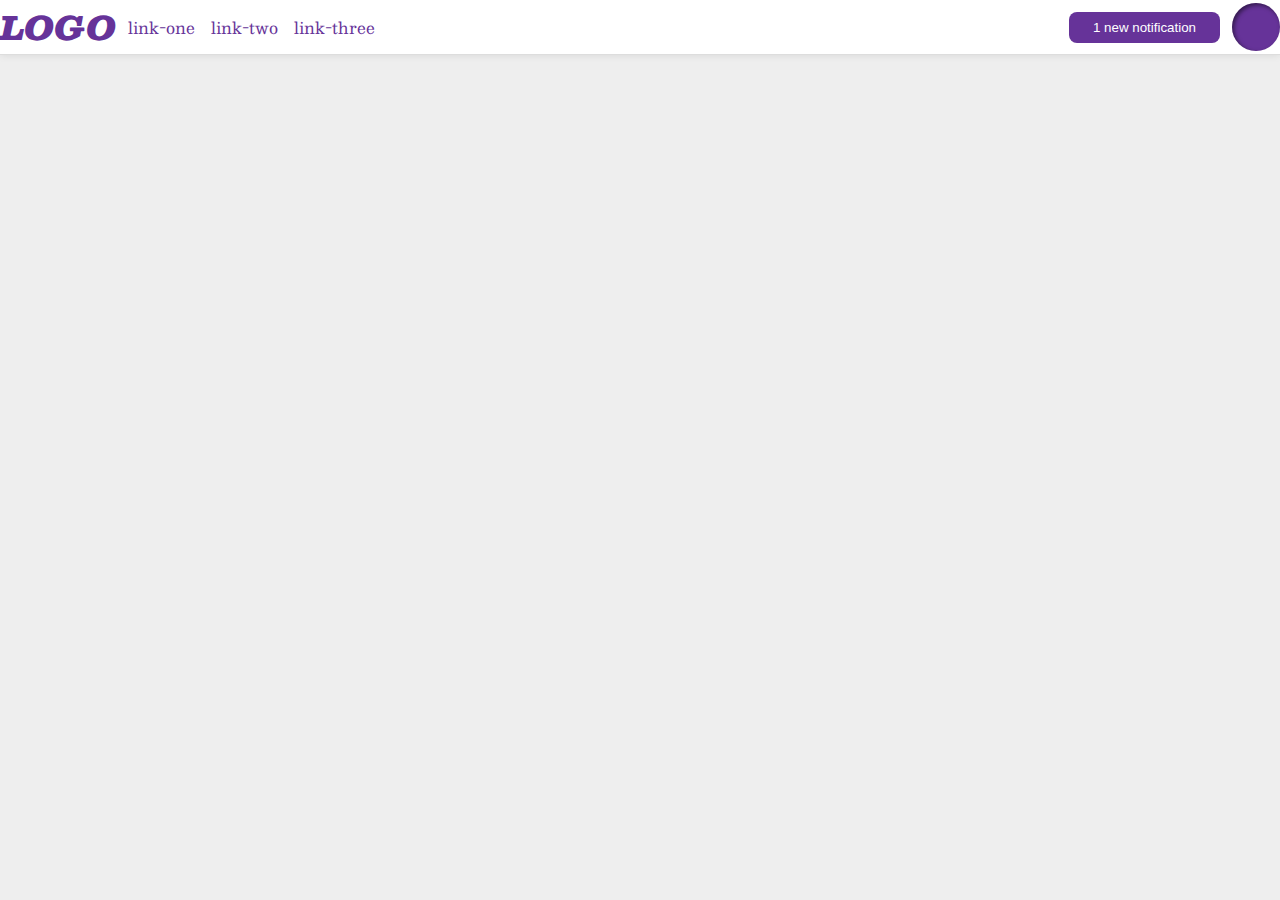
==== flex/03-flex-header-2/index.html @ 137b9035 "retried exercise 2 of flex" ====
<!DOCTYPE html>
<html lang="en">
  <head>
    <meta charset="UTF-8">
    <meta http-equiv="X-UA-Compatible" content="IE=edge">
    <meta name="viewport" content="width=device-width, initial-scale=1.0">
    <title>Flex Header 2</title>
    <link rel="stylesheet" href="style.css">
  </head>
  <body>
    <div class="header">
      <div class="left">
      <div class="logo">
        LOGO
      </div>
      <ul class="links">
        <li><a href="google.com">link-one</a></li>
        <li><a href="google.com">link-two</a></li>
        <li><a href="google.com">link-three</a></li>
      </ul>
      </div>
      <div class="right">
      <button class="notifications">
        1 new notification
      </button>
      <div class="profile-image"></div>
      </div>
    </div>
  </body>
</html>
---- flex/03-flex-header-2/style.css ----
/* this is some magical font-importing.  
you'll learn about it later. */
@import url('https://fonts.googleapis.com/css2?family=Besley:ital,wght@0,400;1,900&display=swap');

body {
  margin: 0;
  background: #eee;
  font-family: Besley, serif;
}

.header {
  background: white;
  border-bottom: 1px solid #ddd;
  box-shadow: 0 0 8px rgba(0,0,0,.1);
}

.profile-image {
  background: rebeccapurple;
  box-shadow: inset 2px 2px 4px rgba(0,0,0,.5);
  border-radius: 50%;
  width: 48px;
  height: 48px;
}

.logo {
  color: rebeccapurple;
  font-size: 32px;
  font-weight: 900;
  font-style: italic;
}

button {
  border: none;
  border-radius: 8px;
  background: rebeccapurple;
  color: white;
  padding: 8px 24px;
}

a {
  /* this removes the line under our links */
  text-decoration: none;
  color: rebeccapurple;
}

ul {
  list-style-type: none;
}
 
.header{
  display: flex;
  justify-content: space-between;

}

ul{
  display: flex;
  margin: 0px;
  padding: 0px;
  gap: 16px;
}

.left{
  display: flex;
  gap: 12px;;
  align-items: center;

}

.right{
  display: flex;
  gap: 12px;;
  align-items: center;

}
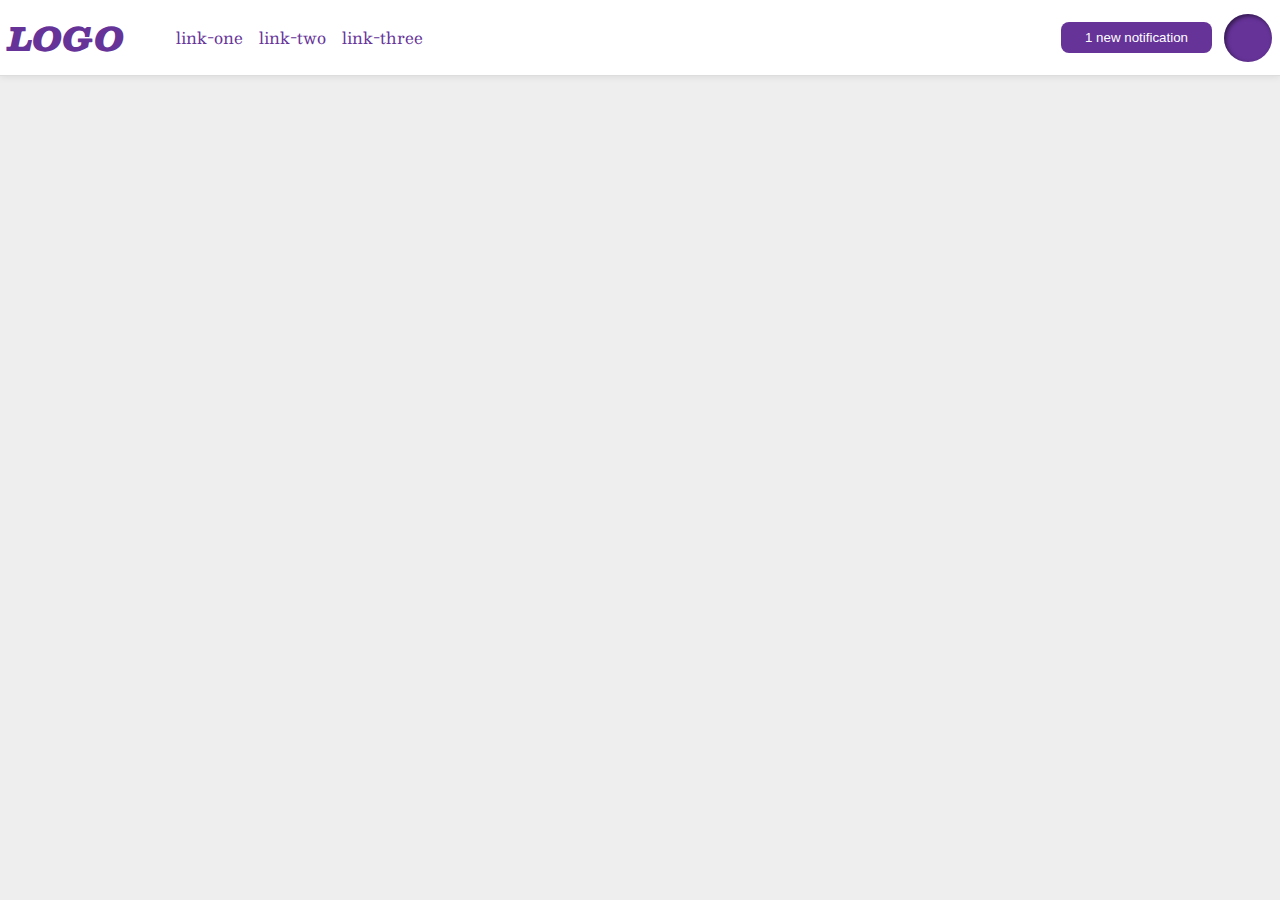
==== commit e579f41f: "finished exercise 3 of flex" ====
--- a/flex/03-flex-header-2/index.html
+++ b/flex/03-flex-header-2/index.html
@@ -1,18 +1,16 @@
 <!DOCTYPE html>
 <html lang="en">
   <head>
-    <meta charset="UTF-8">
-    <meta http-equiv="X-UA-Compatible" content="IE=edge">
-    <meta name="viewport" content="width=device-width, initial-scale=1.0">
+    <meta charset="UTF-8" />
+    <meta http-equiv="X-UA-Compatible" content="IE=edge" />
+    <meta name="viewport" content="width=device-width, initial-scale=1.0" />
     <title>Flex Header 2</title>
-    <link rel="stylesheet" href="style.css">
+    <link rel="stylesheet" href="style.css" />
   </head>
   <body>
     <div class="header">
-      <div class="left">
-      <div class="logo">
-        LOGO
-      </div>
+     <div class="left">
+      <div class="logo">LOGO</div>
       <ul class="links">
         <li><a href="google.com">link-one</a></li>
         <li><a href="google.com">link-two</a></li>
@@ -20,11 +18,9 @@
       </ul>
       </div>
       <div class="right">
-      <button class="notifications">
-        1 new notification
-      </button>
+      <button class="notifications">1 new notification</button>
       <div class="profile-image"></div>
-      </div>
+    </div>
     </div>
   </body>
-</html>+</html>
--- a/flex/03-flex-header-2/style.css
+++ b/flex/03-flex-header-2/style.css
@@ -48,28 +48,19 @@
 }
  
 .header{
-  display: flex;
-  justify-content: space-between;
-
+display: flex;
+justify-content: space-between;
+padding: 8px;
 }
 
 ul{
   display: flex;
-  margin: 0px;
-  padding: 0px;
+  justify-content: space-between;
   gap: 16px;
 }
 
-.left{
+.left, .right{
   display: flex;
-  gap: 12px;;
   align-items: center;
-
-}
-
-.right{
-  display: flex;
-  gap: 12px;;
-  align-items: center;
-
+  gap: 12px;
 }